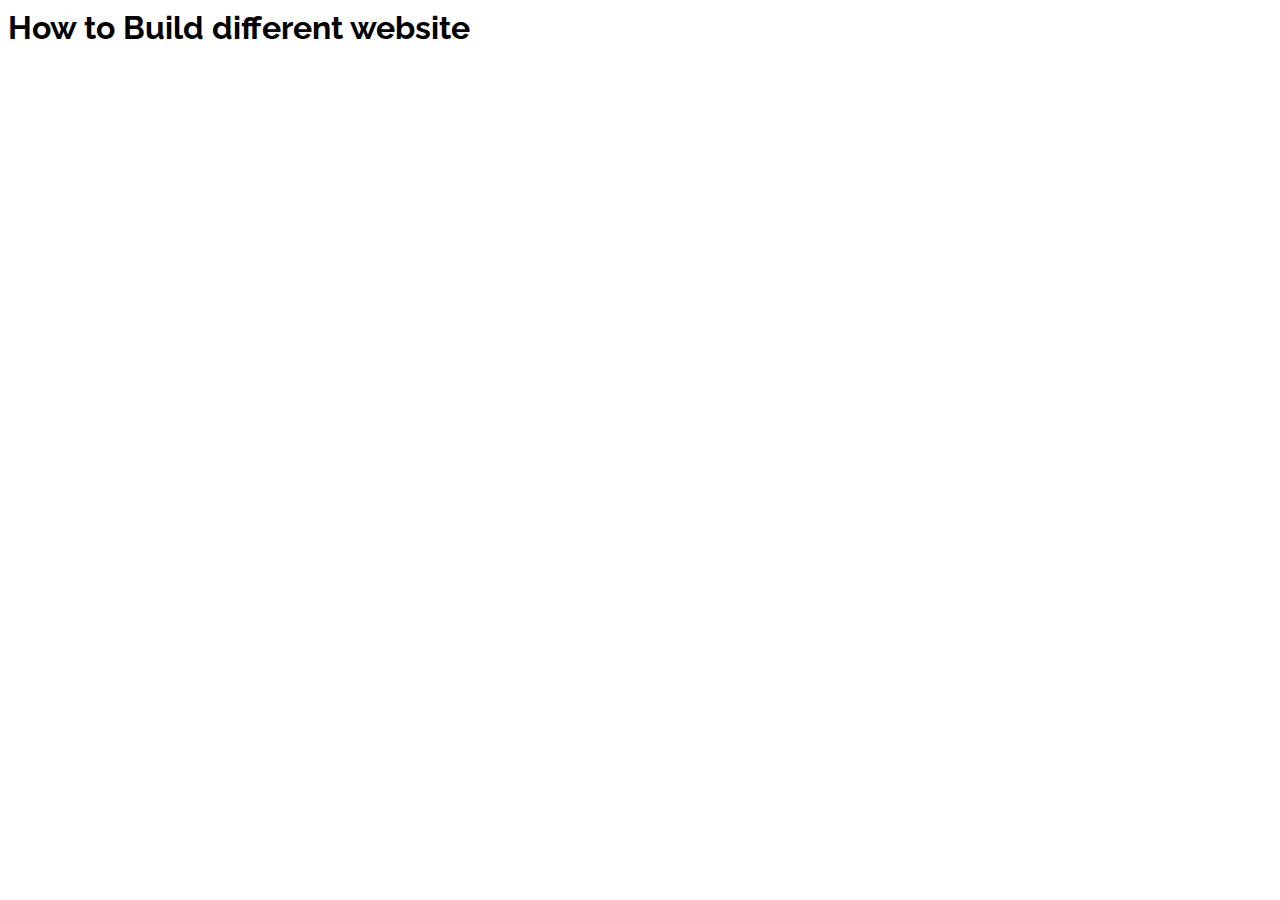
==== css_beginner/clone_qazi_website/index.html @ 8e23241a "css:qazi:add font" ====
<html lang="en">
<head>
    <meta charset="UTF-8">
    <title>Pan Website</title>
    <link rel="stylesheet" href="styles/syles.css">
</head>
<body>
    <h1>How to Build different website</h1>
    
</body>
</html>
---- css_beginner/clone_qazi_website/styles/syles.css ----
@import url('https://fonts.googleapis.com/css?family=Raleway');

body{
    font-family: 'Raleway','sans-serif';
    line-height: 2.5em;
    font-weight: 900;
    max-width: 600px;
    padding-bottom: 80px;
}
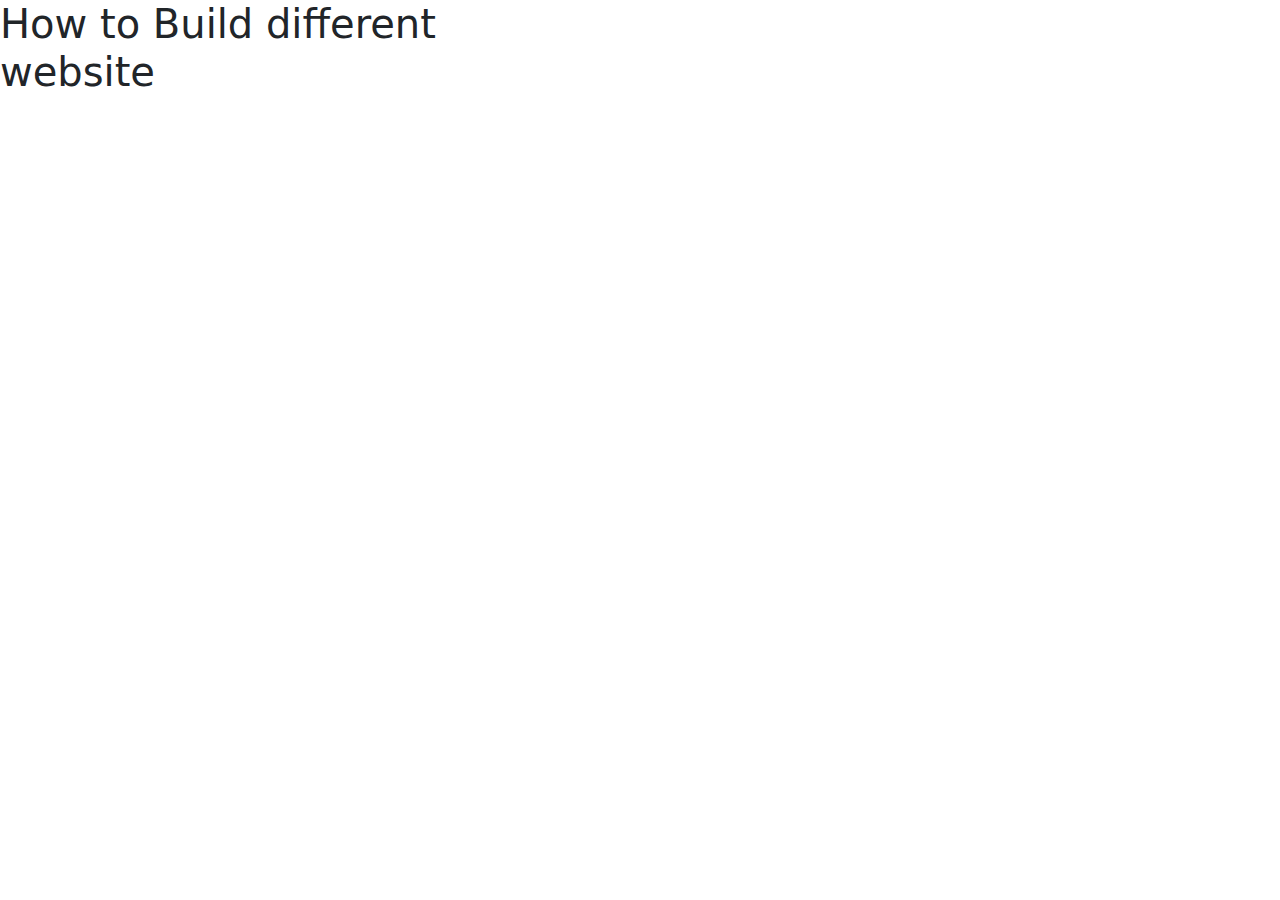
==== commit b06d0c49: "css:qazi:add bootstrap" ====
--- a/css_beginner/clone_qazi_website/index.html
+++ b/css_beginner/clone_qazi_website/index.html
@@ -3,6 +3,7 @@
     <meta charset="UTF-8">
     <title>Pan Website</title>
     <link rel="stylesheet" href="styles/syles.css">
+    <link rel="stylesheet" href="https://cdn.jsdelivr.net/npm/bootstrap@5.1.3/dist/css/bootstrap.min.css">
 </head>
 <body>
     <h1>How to Build different website</h1>
--- a/css_beginner/clone_qazi_website/styles/syles.css
+++ b/css_beginner/clone_qazi_website/styles/syles.css
@@ -2,7 +2,6 @@
 
 body{
     font-family: 'Raleway','sans-serif';
-    line-height: 2.5em;
     font-weight: 900;
     max-width: 600px;
     padding-bottom: 80px;
